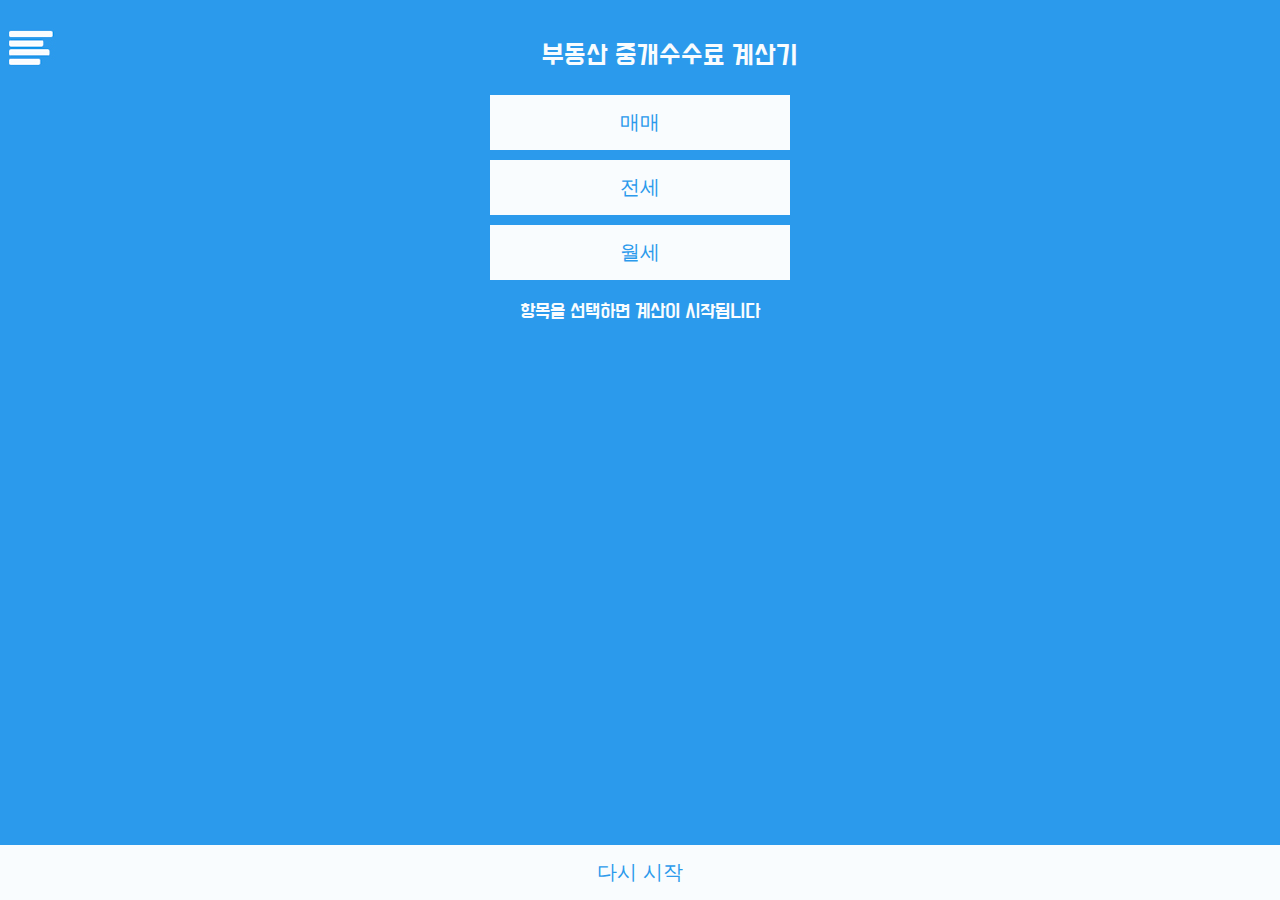
==== platforms/browser/www/index.html @ dc192b75 "아이폰 상단 문제로 20px 조절" ====
<!DOCTYPE html>
<html lang="ko">
<head>
    <!-- 구글 애널리틱스 -->
    <!-- Global site tag (gtag.js) - Google Analytics -->
    <script async src="https://www.googletagmanager.com/gtag/js?id=UA-135471869-1"></script>
    <script>
        window.dataLayer = window.dataLayer || [];
        function gtag() { dataLayer.push(arguments); }
        gtag('js', new Date());
        gtag('config', 'UA-135471869-1');
    </script>
    <!-- 공통 사항 -->
    <meta charset="UTF-8">    
    <!-- 공통 사항 --> <!-- 모바일웹 확대/축소 방지 : user-scalable=no, 아이폰X 뷰포트 맞춤 : viewport-fit=cover -->
    <meta name="viewport" content="width=device-width, height=device-height, initial-scale=1.0, user-scalable=no, viewport-fit=cover">
    <meta http-equiv="X-UA-Compatible" content="ie=edge">
    <!-- SEO -->
    <link rel="canonical" href="https://allmoney.co.kr">
    <META name="Subject" content="부동산 중개수수료 계산기">
    <META name="Title" content="얼마니&#63; 부동산 중개수수료 계산기">
    <META name="Description" content="공인중개사 수수료를 계산하여 이사 예산을 계획하세요.">
    <META name="Keywords" content="부동산, 부동산중개, 중개업, 공인중개사, 보수, 공인중개사보수, 중개보수, 부동산중개보수, 복비, 수수료, 중개수수료, 부동산수수료, 계산기, 부동산계산기, 부동산중개수수료계산기, 수수료계산기, 복비계산기, 중개수수료계산기, 중개계산기, 복덕방, 복덕방수수료, 부동산중개수수료, 공인중개사수수료, 부동산복비, 복덕방복비, 매매, 전세, 임대, 원룸, 오피스텔, 사무실, 상가, 점포, 건물, 토지, 주거, 빌라, 아파트, 단독, 주택, 단독주택, 이사, 이사비용, 자취, 직방, 다방, 네이버부동산, 피터팬">
    <META name="Author" content="MH">
    <META name="Publisher" content="MH">
    <META name="Other Agent" content="MH">
    <META name="Location" content="KR">
    <META name="Distribution" content="MH">
    <META name="Copyright" content="MH">
    <!-- Open Graph -->
    <meta property="og:type" content="website">
    <meta property="og:title" content="얼마니&#63; 부동산 중개수수료 계산기">
    <meta property="og:description" content="공인중개사 수수료를 계산하여 이사 예산을 계획하세요.">
    <meta property="og:image" content="https://allmoney.co.kr/img/share.jpg">
    <meta property="og:url" content="https://allmoney.co.kr">
    <meta name="twitter:card" content="summary">
    <meta name="twitter:title" content="얼마니&#63; 부동산 중개수수료 계산기">
    <meta name="twitter:description" content="공인중개사 수수료를 계산하여 이사 예산을 계획하세요.">
    <meta name="twitter:image" content="https://allmoney.co.kr/img/share.jpg">
    <meta name="twitter:domain" content="https://allmoney.co.kr">
    <!-- 모바일 앱 링크 -->
    <meta property="al:ios:url" content="https://itunes.apple.com/kr/app//id1455056642?mt=8">
    <meta property="al:ios:app_store_id" content="1455056642">
    <meta property="al:ios:app_name" content="얼마니&#63; 부동산 중개수수료 계산기">
    <meta property="al:android:url" content="https://play.google.com/store/apps/details?id=kr.co.allmoney">
    <meta property="al:android:app_name" content="얼마니&#63; 부동산 중개수수료 계산기">
    <meta property="al:android:package" content="kr.co.allmoney">
    <meta property="al:web:url" content="https://allmoney.co.kr/">
    <!-- 공통 사항 --> <!-- IP 주소 확인 : jsgetip.appspot.com -->
    <script type="text/javascript" src="http://jsgetip.appspot.com"></script>
    <script src="https://code.jquery.com/jquery-3.3.1.min.js"></script>
    <script type="text/javascript" src="js/common.js"></script>
    <link rel="stylesheet" type="text/css" href="css/common.css">
    <!-- 페이지 별 사항 -->
    <title>얼마니&#63; 부동산 중개수수료 계산기</title>
    <!-- 페이지 별 사항 --> <!-- 임포트 파일 -->
    <link rel="stylesheet" type="text/css" href="css/index.css">
    <script type="text/javascript" src="js/realtor.js"></script>
</head>
<body>
<!-- 헤더 섹션 -->
<section id="header"></section>
<!-- 타이틀 섹션 -->
<section id="top_section">
    <img id="btn_menu_open" src="img/btn_menu_open.jpg">
    <img id="btn_menu_close" src="img/btn_menu_close.jpg">
    <p id="title" class="font-large font-white">부동산 중개수수료 계산기</p>
</section>
<!-- 위치 설정을 위한 섹션 -->
<section class="start_point">&nbsp;</section>
<!-- 항목 선택 섹션 -->
<section id="choice_1_section" class="subMenu-section">
    <input type="button" id="forever" class="font-middle font-blue background-white subMenu-result-btn" value="매매">
    <input type="button" id="year" class="font-middle font-blue background-white subMenu-result-btn" value="전세">
    <input type="button" id="month" class="font-middle font-blue background-white subMenu-result-btn" value="월세">
    <p id="information" class="font-middle font-white">항목을 선택하면 계산이 시작됩니다</p>
</section>
<!-- 유형 선택 섹션 -->
<section id="choice_2_section" class="subMenu-section">
<p class="font-large font-white">유형을 선택하세요</p>
    <input type="button" id="house" class="font-middle font-blue background-white subMenu-result-btn" value="주택 / 아파트 / 빌라">
    <input type="button" id="work" class="font-middle font-blue background-white subMenu-result-btn" value="토지 / 상가 / 업무용오피스텔">
    <input type="button" id="officetel" class="font-middle font-blue background-white subMenu-result-btn" value="주거용오피스텔">
    <p id="officetel_comment" class="font-small font-white description-text">
        주거용오피스텔이란?<br>전용면적 85m<sup>2</sup> 이하, 상하수도, 입식부엌, 전용수세식화장실, 목욕시설을 갖춘 오피스텔을 말합니다.
    </p>
</section>
<!-- 1. 주거 매매 계산 섹션 -->
<section id="house_forever_calcuator" class="subMenu-section">
    <p class="font-large font-white">매매 거래금을 입력하세요</p>
    <span class="input-area">
        <input type="tel" pattern="\d*" id="house_forever_money" class="font-large font-black input-box" placeholder="거래금">
        <label for="house_forever_money" class="font-large font-white">원</label>
    </span>
    <input type="button" id="house_forever_process" class="font-middle font-black background-white subMenu-result-btn" value="계산하기">
    <div class="result">
        <p>
            <span class="font-large font-white result-text">수수료</span>
            <span id="house_forever_result_fee" class="font-large font-white result-num">0 원</span>
        </p>
        <p>
            <span class="font-large font-white result-text">부가세</span>
            <span id="house_forever_result_vat" class="font-large font-white result-num">0 원</span>
        </p>
        <p>
            <span class="font-large font-white result-text">합계</span>
            <span id="house_forever_result_total" class="font-large font-white result-num">0 원</span>
        </p>
        <p class="font-small font-white description-text">
        계산된 금액은 천원 단위가 반올림되어 일부 차이가 있을 수 있습니다.<br>
        이 계산은 법으로 정해진 최대 수수료율이 적용된 것임을 알려드립니다.
    </p>
    </div>
    <input type="button" id="house_forever_info_btn" class="font-middle font-blue background-white subMenu-result-btn" value="계산식이 궁금해요">
    <p id="house_forever_info" class="info-calculator">
        <span class="font-large font-white">매매 주택/아파트/빌라</span><br>
        <span class="font-middle font-white">
            ■ 5천만원 미만 0.6%<br>
            -> 한도액 25만원<br>
            ■ 5천만원~2억원 미만 0.5%<br>
            -> 한도액 80만원<br>
            ■ 2억원~6억원 미만 0.4%<br>
            -> 한도액 없음<br>
            ■ 6억원~9억원 미만 0.5%<br>
            -> 한도액 없음<br>
            ■ 9억원 이상 0.9%<br>
            -> 한도액 없음
        </span>
    </p>
</section>
<!-- 2. 주거 전세 계산 섹션 -->
<section id="house_year_calcuator" class="subMenu-section">
    <p class="font-large font-white">전세 보증금을 입력하세요</p>
    <span class="input-area">
        <input type="tel" pattern="\d*" id="house_year_money" class="font-large font-black input-box" placeholder="보증금">
        <label for="house_year_money" class="font-large font-white">원</label>
    </span>
    <input type="button" id="house_year_process" class="font-middle font-black background-white subMenu-result-btn" value="계산하기">
    <div class="result">
        <p>
            <span class="font-large font-white result-text">수수료</span>
            <span id="house_year_result_fee" class="font-large font-white result-num">0 원</span>
        </p>
        <p>
            <span class="font-large font-white result-text">부가세</span>
            <span id="house_year_result_vat" class="font-large font-white result-num">0 원</span>
        </p>
        <p>
            <span class="font-large font-white result-text">합계</span>
            <span id="house_year_result_total" class="font-large font-white result-num">0 원</span>
        </p>
        <p class="font-small font-white description-text">
        계산된 금액은 천원 단위가 반올림되어 일부 차이가 있을 수 있습니다.<br>
        이 계산은 법으로 정해진 최대 수수료율이 적용된 것임을 알려드립니다.
    </p>
    </div>
    <input type="button" id="house_year_info_btn" class="font-middle font-blue background-white subMenu-result-btn" value="계산식이 궁금해요">
    <p id="house_year_info" class="info-calculator">
        <span class="font-large font-white">전세 주택/아파트/빌라</span><br>
        <span class="font-middle font-white">
            ■ 5천만원 미만 0.5%<br>
            -> 한도액 20만원<br>
            ■ 5천만원~1억원 미만 0.4%<br>
            -> 한도액 30만원<br>
            ■ 1억원~3억원 미만 0.3%<br>
            -> 한도액 없음<br>
            ■ 3억원 이상 0.8%<br>
            -> 한도액 없음
        </span>
    </p>
</section>
<!-- 3. 주거 월세 계산 섹션 -->
<section id="house_month_calcuator" class="subMenu-section">
    <p class="font-large font-white">보증금과 월세를 입력하세요</p>
    <!-- 월세 입력 추가 id="house_month_rent_money" -->
    <span class="input-area">
        <input type="tel" pattern="\d*" id="house_month_money" class="font-large font-black input-box" placeholder="보증금">
        <label for="house_month_money" class="font-large font-white">원</label>
    </span>
    <span class="input-area">
        <input type="tel" pattern="\d*" id="house_month_rent_money" class="font-large font-black input-box" placeholder="월세">
        <label for="house_month_rent_money" class="font-large font-white">원</label>
    </span>
    <input type="button" id="house_month_process" class="font-middle font-black background-white subMenu-result-btn" value="계산하기">
    <div class="result">
        <p>
            <span class="font-large font-white result-text">수수료</span>
            <span id="house_month_result_fee" class="font-large font-white result-num">0 원</span>
        </p>
        <p>
            <span class="font-large font-white result-text">부가세</span>
            <span id="house_month_result_vat" class="font-large font-white result-num">0 원</span>
        </p>
        <p>
            <span class="font-large font-white result-text">합계</span>
            <span id="house_month_result_total" class="font-large font-white result-num">0 원</span>
        </p>
        <p class="font-small font-white description-text">
        계산된 금액은 천원 단위가 반올림되어 일부 차이가 있을 수 있습니다.<br>
        이 계산은 법으로 정해진 최대 수수료율이 적용된 것임을 알려드립니다.
    </p>
    </div>
    <input type="button" id="house_month_info_btn" class="font-middle font-blue background-white subMenu-result-btn" value="계산식이 궁금해요">
    <p id="house_month_info" class="info-calculator">
        <span class="font-large font-white">월세 주택/아파트/빌라</span><br>
        <span class="font-middle font-white">
            = 보증금 + (월세 * 100)<br>
            ■ 5천만원 미만 0.5%<br>
            -> 한도액 20만원<br>
            ■ 5천만원~1억원 미만 0.4%<br>
            -> 한도액 30만원<br>
            ■ 1억원~3억원 미만 0.3%<br>
            -> 한도액 없음<br>
            ■ 3억원~6억원 미만 0.4%<br>
            -> 한도액 없음<br>
            ■ 6억원 이상 0.8%<br>
            -> 한도액 없음
        </span>
    </p>
</section>
<!-- 4. 상가 매매 계산 섹션 -->
<section id="work_forever_calcuator" class="subMenu-section">
    <p class="font-large font-white">매매 거래금을 입력하세요</p>
    <span class="input-area">
        <input type="tel" pattern="\d*" id="work_forever_money" class="font-large font-black input-box" placeholder="거래금">
        <label for="work_forever_money" class="font-large font-white">원</label>
    </span>
    <input type="button" id="work_forever_process" class="font-middle font-black background-white subMenu-result-btn" value="계산하기">
    <div class="result">
        <p>
            <span class="font-large font-white result-text">수수료</span>
            <span id="work_forever_result_fee" class="font-large font-white result-num">0 원</span>
        </p>
        <p>
            <span class="font-large font-white result-text">부가세</span>
            <span id="work_forever_result_vat" class="font-large font-white result-num">0 원</span>
        </p>
        <p>
            <span class="font-large font-white result-text">합계</span>
            <span id="work_forever_result_total" class="font-large font-white result-num">0 원</span>
        </p>
        <p class="font-small font-white description-text">
        계산된 금액은 천원 단위가 반올림되어 일부 차이가 있을 수 있습니다.<br>
        이 계산은 법으로 정해진 최대 수수료율이 적용된 것임을 알려드립니다.
    </p>
    </div>
    <input type="button" id="work_forever_info_btn" class="font-middle font-blue background-white subMenu-result-btn" value="계산식이 궁금해요">
    <p id="work_forever_info" class="info-calculator">
        <span class="font-large font-white">
            토지/상가/업무용오피스텔<br>
            ■ 매매 9%<br>
            ■ 전세 9%<br>
            ■ 월세 9%<br>
            <span class="font-middle">
                월세거래금={보증금+(월세*100or70)}
            </span>
        </span>
    </p>
</section>
<!-- 5. 상가 전세 계산 섹션 -->
<section id="work_year_calcuator" class="subMenu-section">
    <p class="font-large font-white">전세 보증금을 입력하세요</p>
    <span class="input-area">
        <input type="tel" pattern="\d*" id="work_year_money" class="font-large font-black input-box" placeholder="보증금">
        <label fot="" class="font-large font-white">원</label>
    </span>
    <input type="button" id="work_year_process" class="font-middle font-black background-white subMenu-result-btn" value="계산하기">
    <div class="result">
        <p>
            <span class="font-large font-white result-text">수수료</span>
            <span id="work_year_result_fee" class="font-large font-white result-num">0 원</span>
        </p>
        <p>
            <span class="font-large font-white result-text">부가세</span>
            <span id="work_year_result_vat" class="font-large font-white result-num">0 원</span>
        </p>
        <p>
            <span class="font-large font-white result-text">합계</span>
            <span id="work_year_result_total" class="font-large font-white result-num">0 원</span>
        </p>
        <p class="font-small font-white description-text">
        계산된 금액은 천원 단위가 반올림되어 일부 차이가 있을 수 있습니다.<br>
        이 계산은 법으로 정해진 최대 수수료율이 적용된 것임을 알려드립니다.
    </p>
    </div>
    <input type="button" id="work_year_info_btn" class="font-middle font-blue background-white subMenu-result-btn" value="계산식이 궁금해요">
    <p id="work_year_info" class="info-calculator">
        <span class="font-large font-white">
            토지/상가/업무용오피스텔<br>
            ■ 매매 9%<br>
            ■ 전세 9%<br>
            ■ 월세 9%<br>
            <span class="font-middle">
                월세거래금={보증금+(월세*100or70)}
            </span>
        </span>
    </p>
</section>
<!-- 6. 상가 월세 계산 섹션 -->
<section id="work_month_calcuator" class="subMenu-section">
    <p class="font-large font-white">보증금과 월세를 입력하세요</p>
    <span class="input-area">
        <input type="tel" pattern="\d*" id="work_month_money" class="font-large font-black input-box" placeholder="보증금">
        <label for="" class="font-large font-white">원</label>
    </span>
    <span class="input-area">
        <input type="tel" pattern="\d*" id="work_month_rent_money" class="font-large font-black input-box" placeholder="월세">
        <label for="house_month_rent_money" class="font-large font-white">원</label>
    </span>
    <input type="button" id="work_month_process" class="font-middle font-black background-white subMenu-result-btn" value="계산하기">
    <div class="result">
        <p>
            <span class="font-large font-white result-text">수수료</span>
            <span id="work_month_result_fee" class="font-large font-white result-num">0 원</span>
        </p>
        <p>
            <span class="font-large font-white result-text">부가세</span>
            <span id="work_month_result_vat" class="font-large font-white result-num">0 원</span>
        </p>
        <p>
            <span class="font-large font-white result-text">합계</span>
            <span id="work_month_result_total" class="font-large font-white result-num">0 원</span>
        </p>
        <p class="font-small font-white description-text">
        계산된 금액은 천원 단위가 반올림되어 일부 차이가 있을 수 있습니다.<br>
        이 계산은 법으로 정해진 최대 수수료율이 적용된 것임을 알려드립니다.
    </p>
    </div>
    <input type="button" id="work_month_info_btn" class="font-middle font-blue background-white subMenu-result-btn" value="계산식이 궁금해요">
    <p id="work_month_info" class="info-calculator">
        <span class="font-large font-white">
            토지/상가/업무용오피스텔<br>
            ■ 매매 9%<br>
            ■ 전세 9%<br>
            ■ 월세 9%<br>
            <span class="font-middle">
                월세거래금={보증금+(월세*100or70)}
            </span>
        </span>
    </p>
</section>
<!-- 7. 주거용오피스텔 매매 계산 섹션 -->
<section id="officetel_forever_calcuator" class="subMenu-section">
    <p class="font-large font-white">매매 거래금을 입력하세요</p>
    <span class="input-area">
        <input type="tel" pattern="\d*" id="officetel_forever_money" class="font-large font-black input-box" placeholder="거래금">
        <label for="officetel_forever_money" class="font-large font-white">원</label>
    </span>
    <input type="button" id="officetel_forever_process" class="font-middle font-black background-white subMenu-result-btn" value="계산하기">
    <div class="result">
        <p>
            <span class="font-large font-white result-text">수수료</span>
            <span id="officetel_forever_result_fee" class="font-large font-white result-num">0 원</span>
        </p>
        <p>
            <span class="font-large font-white result-text">부가세</span>
            <span id="officetel_forever_result_vat" class="font-large font-white result-num">0 원</span>
        </p>
        <p>
            <span class="font-large font-white result-text">합계</span>
            <span id="officetel_forever_result_total" class="font-large font-white result-num">0 원</span>
        </p>
        <p class="font-small font-white description-text">
        계산된 금액은 천원 단위가 반올림되어 일부 차이가 있을 수 있습니다.<br>
        이 계산은 법으로 정해진 최대 수수료율이 적용된 것임을 알려드립니다.
    </p>
    </div>
    <input type="button" id="officetel_forever_info_btn" class="font-middle font-blue background-white subMenu-result-btn" value="계산식이 궁금해요">
    <p id="officetel_forever_info" class="info-calculator">
        <span class="font-large font-white">
            주거용오피스텔<br>
            ■ 매매 5%<br>
            ■ 전세 4%<br>
            ■ 월세 4%<br>
            <span class="font-middle">
                월세거래금={보증금+(월세*100or70)}
            </span>
        </span>
    </p>
</section>
<!-- 8. 주거용오피스텔 전세 계산 섹션 -->
<section id="officetel_year_calcuator" class="subMenu-section">
    <p class="font-large font-white">전세 보증금을 입력하세요</p>
    <span class="input-area">
        <input type="tel" pattern="\d*" id="officetel_year_money" class="font-large font-black input-box" placeholder="보증금">
        <label for="officetel_year_money" class="font-large font-white">원</label>
    </span>
    <input type="button" id="officetel_year_process" class="font-middle font-black background-white subMenu-result-btn" value="계산하기">
    <div class="result">
        <p>
            <span class="font-large font-white result-text">수수료</span>
            <span id="officetel_year_result_fee" class="font-large font-white result-num">0 원</span>
        </p>
        <p>
            <span class="font-large font-white result-text">부가세</span>
            <span id="officetel_year_result_vat" class="font-large font-white result-num">0 원</span>
        </p>
        <p>
            <span class="font-large font-white result-text">합계</span>
            <span id="officetel_year_result_total" class="font-large font-white result-num">0 원</span>
        </p>
        <p class="font-small font-white description-text">
        계산된 금액은 천원 단위가 반올림되어 일부 차이가 있을 수 있습니다.<br>
        이 계산은 법으로 정해진 최대 수수료율이 적용된 것임을 알려드립니다.
    </p>
    </div>
    <input type="button" id="officetel_year_info_btn" class="font-middle font-blue background-white subMenu-result-btn" value="계산식이 궁금해요">
    <p id="officetel_year_info" class="info-calculator">
        <span class="font-large font-white">
            주거용오피스텔<br>
            ■ 매매 5%<br>
            ■ 전세 4%<br>
            ■ 월세 4%<br>
            <span class="font-middle">
                월세거래금={보증금+(월세*100or70)}
            </span>
        </span>
    </p>
</section>
<!-- 9. 주거용오피스텔 월세 계산 섹션 -->
<section id="officetel_month_calcuator" class="subMenu-section">
    <p class="font-large font-white">보증금과 월세를 입력하세요</p>
    <span class="input-area">
        <input type="tel" pattern="\d*" id="officetel_month_money" class="font-large font-black input-box" placeholder="보증금">
        <label for="" class="font-large font-white">원</label>
    </span>
    <span class="input-area">
        <input type="tel" pattern="\d*" id="officetel_month_rent_money" class="font-large font-black input-box" placeholder="월세">
        <label for="house_month_rent_money" class="font-large font-white">원</label>
    </span>
    <input type="button" id="officetel_month_process" class="font-middle font-black background-white subMenu-result-btn" value="계산하기">
    <div class="result">
        <p>
            <span class="font-large font-white result-text">수수료</span>
            <span id="officetel_month_result_fee" class="font-large font-white result-num">0 원</span>
        </p>
        <p>
            <span class="font-large font-white result-text">부가세</span>
            <span id="officetel_month_result_vat" class="font-large font-white result-num">0 원</span>
        </p>
        <p>
            <span class="font-large font-white result-text">합계</span>
            <span id="officetel_month_result_total" class="font-large font-white result-num">0 원</span>
        </p>
        <p class="font-small font-white description-text">
        계산된 금액은 천원 단위가 반올림되어 일부 차이가 있을 수 있습니다.<br>
        이 계산은 법으로 정해진 최대 수수료율이 적용된 것임을 알려드립니다.
    </p>
    </div>
    <input type="button" id="officetel_month_info_btn" class="font-middle font-blue background-white subMenu-result-btn" value="계산식이 궁금해요">
    <p id="officetel_month_info" class="info-calculator">
        <span class="font-large font-white">
            주거용오피스텔<br>
            ■ 매매 5%<br>
            ■ 전세 4%<br>
            ■ 월세 4%<br>
            <span class="font-middle">
                월세거래금={보증금+(월세*100or70)}
            </span>
        </span>
    </p>
</section>
<!-- 계산기 초기화 버튼 -->
<section id="bottom_section">
    <input type="button" class="font-middle font-blue background-white bottom-btn" value="다시 시작" onClick="location.replace('index.html')">
</section>
<!-- 푸터 섹션 -->
<section id="footer"></section>
---- platforms/browser/www/css/common.css ----
/* do-hyeon-regular - korean */
@font-face {
    font-family: 'Do Hyeon';
    font-style: normal;
    font-weight: 400;
    src: url('../fonts/do-hyeon-v8-korean-regular.eot'); /* IE9 Compat Modes */
    src: local('Do Hyeon Regular'), local('DoHyeon-Regular'),
         url('../fonts/do-hyeon-v8-korean-regular.eot?#iefix') format('embedded-opentype'), /* IE6-IE8 */
         url('../fonts/do-hyeon-v8-korean-regular.woff2') format('woff2'), /* Super Modern Browsers */
         url('../fonts/do-hyeon-v8-korean-regular.woff') format('woff'), /* Modern Browsers */
         url('../fonts/do-hyeon-v8-korean-regular.ttf') format('truetype'), /* Safari, Android, iOS */
         url('../fonts/do-hyeon-v8-korean-regular.svg#DoHyeon') format('svg'); /* Legacy iOS */
  }  
.font-large { font-size: 28px; }
.font-middle { font-size: 20px; }
.font-small { font-size: 12px; }
.font-white { color: #F9FCFE; }
.font-blue { color: #2B9AEC; }
.font-black { color: #000000; }
.background-white { background-color: #F9FCFE; }
.background-blue { background-color: #2B9AEC; }

body { width: 100%; margin: auto; background-color: #2B9AEC; font-family: 'Do Hyeon'; }
input { -webkit-appearance: none; border-radius: 0; }
input::placeholder { color: rgb(180, 180, 180); }
textarea::placeholder { color: rgb(180, 180, 180); }

#top_section { clear: both; width: 100%; height: 55px; position: fixed; top: 20px; background-color: #2B9AEC; z-index: 10; } /* 아이폰 상단 문제로 top에 20을 더함 */
#btn_menu_open { display: block; float: left; cursor: pointer; }
#btn_menu_close { display: none; float: left; cursor: pointer; }
#menu { display: none; position: fixed; width: 100%; height: 100%; z-index: 10; overflow-y: auto; }
#menu a { text-decoration: none; }
#title { width: 100%; text-align: center; display: block; margin-top: 19px; }
#tail { clear: both; text-align: center; margin: 50px 0px 100px 0px; }
#tail_line { border: 1px #F9FCFE solid; width: 200px; margin: auto; }
#collect-info { display: none; }
#btn-calculator { display: none; }

.menu-list { line-height: 40px; padding: 50px; text-align: justify; margin-bottom: 100px; }
.start_point { margin-top: 75px; } /* 원래 수치 55px - 아이폰 상단 문제로 20px을 더함 */
.subMenu-section { clear: both; text-align: center; }
.input-area { clear: both; display: block; }
.input-box { clear: both; width: 254px; height: 55px; text-align: right; border: none; padding: 0px 10px; margin: auto; margin-bottom: 10px; }
.subMenu-result-btn { clear: both; display: block; width: 300px; height: 55px; margin: auto; border: none; margin-bottom: 10px; cursor: pointer; }
.description-text { clear: both; width: 300px; margin: auto; margin-bottom: 30px; text-align: justify; }
.result { clear: both; width: 300px; margin: auto; }
.result-text { clear: both; float: left; }
.result-num { float: right; }
.bottom-btn { clear: both; display: block; position: fixed; bottom: 0; width: 100%; height: 55px; border: none; cursor: pointer; }
.info-calculator { width: 300px; margin: auto; text-align: justify; display: none; }
.list_none { list-style: none; }
.list_number { list-style: decimal; }
.store_icon { width: 50px; }
---- platforms/browser/www/css/index.css ----
#choice_2_section { display: none; }
#house_forever_calcuator { display: none; }
#house_year_calcuator { display: none; }
#house_month_calcuator { display: none; }
#work_forever_calcuator { display: none; }
#work_year_calcuator { display: none; }
#work_month_calcuator { display: none; }
#officetel_forever_calcuator { display: none; }
#officetel_year_calcuator { display: none; }
#officetel_month_calcuator { display: none; }
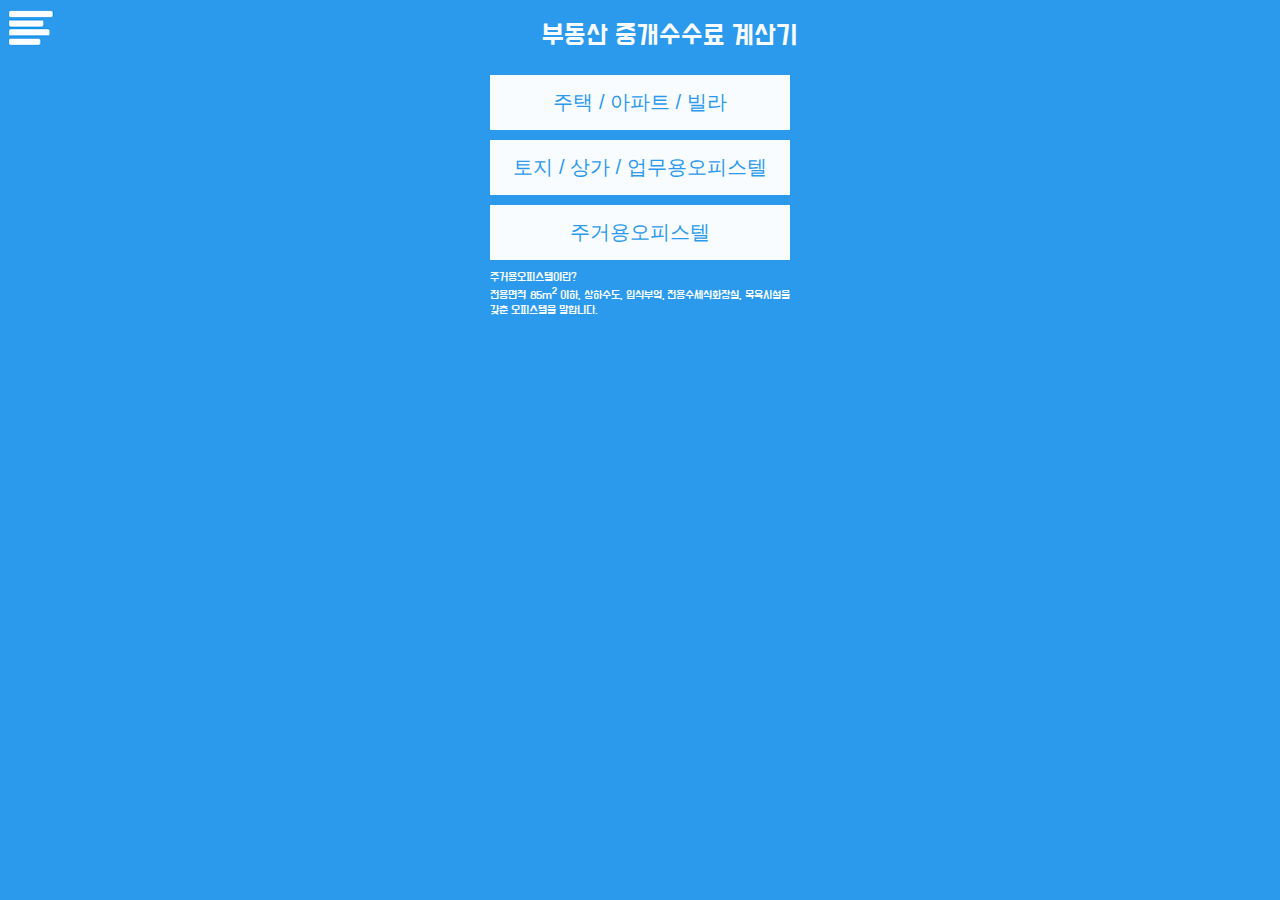
==== commit 60394569: "하단 버튼 영역 운영 가능하게 변경" ====
--- a/platforms/browser/www/index.html
+++ b/platforms/browser/www/index.html
@@ -1,7 +1,7 @@
 <!DOCTYPE html>
 <html lang="ko">
 <head>
-    <!-- 구글 애널리틱스 -->
+    <!-- 공통 사항 --> <!-- 구글 애널리틱스 -->
     <!-- Global site tag (gtag.js) - Google Analytics -->
     <script async src="https://www.googletagmanager.com/gtag/js?id=UA-135471869-1"></script>
     <script>
@@ -10,12 +10,20 @@
         gtag('js', new Date());
         gtag('config', 'UA-135471869-1');
     </script>
-    <!-- 공통 사항 -->
+    <!-- 공통 사항 --> <!-- 인코딩 설정 -->
     <meta charset="UTF-8">    
     <!-- 공통 사항 --> <!-- 모바일웹 확대/축소 방지 : user-scalable=no, 아이폰X 뷰포트 맞춤 : viewport-fit=cover -->
     <meta name="viewport" content="width=device-width, height=device-height, initial-scale=1.0, user-scalable=no, viewport-fit=cover">
     <meta http-equiv="X-UA-Compatible" content="ie=edge">
-    <!-- SEO -->
+    <!-- 공통 사항 --> <!-- IP 주소 확인 : jsgetip.appspot.com -->
+    <script type="text/javascript" src="https://jsgetip.appspot.com"></script>
+    <script src="js/plugin/jquery-3.3.1.min.js"></script>
+    <script type="text/javascript" src="js/common.js"></script>
+    <link rel="stylesheet" type="text/css" href="css/common.css">
+    <!-- 공통 사항  --> <!-- 파비콘 -->
+    <link rel="shortcut icon" href="img/favicon.ico">
+    <link rel="icon" href="img/favicon.ico">
+    <!-- 페이지 별 사항 --> <!-- SEO -->
     <link rel="canonical" href="https://allmoney.co.kr">
     <META name="Subject" content="부동산 중개수수료 계산기">
     <META name="Title" content="얼마니&#63; 부동산 중개수수료 계산기">
@@ -27,7 +35,7 @@
     <META name="Location" content="KR">
     <META name="Distribution" content="MH">
     <META name="Copyright" content="MH">
-    <!-- Open Graph -->
+    <!-- 페이지 별 사항 --> <!-- Open Graph -->
     <meta property="og:type" content="website">
     <meta property="og:title" content="얼마니&#63; 부동산 중개수수료 계산기">
     <meta property="og:description" content="공인중개사 수수료를 계산하여 이사 예산을 계획하세요.">
@@ -38,7 +46,7 @@
     <meta name="twitter:description" content="공인중개사 수수료를 계산하여 이사 예산을 계획하세요.">
     <meta name="twitter:image" content="https://allmoney.co.kr/img/share.jpg">
     <meta name="twitter:domain" content="https://allmoney.co.kr">
-    <!-- 모바일 앱 링크 -->
+    <!-- 페이지 별 사항 --> <!-- 모바일 앱 링크 -->
     <meta property="al:ios:url" content="https://itunes.apple.com/kr/app//id1455056642?mt=8">
     <meta property="al:ios:app_store_id" content="1455056642">
     <meta property="al:ios:app_name" content="얼마니&#63; 부동산 중개수수료 계산기">
@@ -46,12 +54,7 @@
     <meta property="al:android:app_name" content="얼마니&#63; 부동산 중개수수료 계산기">
     <meta property="al:android:package" content="kr.co.allmoney">
     <meta property="al:web:url" content="https://allmoney.co.kr/">
-    <!-- 공통 사항 --> <!-- IP 주소 확인 : jsgetip.appspot.com -->
-    <script type="text/javascript" src="http://jsgetip.appspot.com"></script>
-    <script src="https://code.jquery.com/jquery-3.3.1.min.js"></script>
-    <script type="text/javascript" src="js/common.js"></script>
-    <link rel="stylesheet" type="text/css" href="css/common.css">
-    <!-- 페이지 별 사항 -->
+    <!-- 페이지 별 사항 --> <!-- 사이트 이름 -->
     <title>얼마니&#63; 부동산 중개수수료 계산기</title>
     <!-- 페이지 별 사항 --> <!-- 임포트 파일 -->
     <link rel="stylesheet" type="text/css" href="css/index.css">
@@ -68,16 +71,8 @@
 </section>
 <!-- 위치 설정을 위한 섹션 -->
 <section class="start_point">&nbsp;</section>
-<!-- 항목 선택 섹션 -->
+<!-- 유형 선택 섹션 -->
 <section id="choice_1_section" class="subMenu-section">
-    <input type="button" id="forever" class="font-middle font-blue background-white subMenu-result-btn" value="매매">
-    <input type="button" id="year" class="font-middle font-blue background-white subMenu-result-btn" value="전세">
-    <input type="button" id="month" class="font-middle font-blue background-white subMenu-result-btn" value="월세">
-    <p id="information" class="font-middle font-white">항목을 선택하면 계산이 시작됩니다</p>
-</section>
-<!-- 유형 선택 섹션 -->
-<section id="choice_2_section" class="subMenu-section">
-<p class="font-large font-white">유형을 선택하세요</p>
     <input type="button" id="house" class="font-middle font-blue background-white subMenu-result-btn" value="주택 / 아파트 / 빌라">
     <input type="button" id="work" class="font-middle font-blue background-white subMenu-result-btn" value="토지 / 상가 / 업무용오피스텔">
     <input type="button" id="officetel" class="font-middle font-blue background-white subMenu-result-btn" value="주거용오피스텔">
@@ -85,8 +80,15 @@
         주거용오피스텔이란?<br>전용면적 85m<sup>2</sup> 이하, 상하수도, 입식부엌, 전용수세식화장실, 목욕시설을 갖춘 오피스텔을 말합니다.
     </p>
 </section>
+<!-- 항목 선택 섹션 -->
+<section id="choice_2_section" class="subMenu-section">
+    <p class="font-large font-white">계산방식을 선택하세요</p>
+    <input type="button" id="forever" class="font-middle font-blue background-white subMenu-result-btn" value="매매">
+    <input type="button" id="year" class="font-middle font-blue background-white subMenu-result-btn" value="전세">
+    <input type="button" id="month" class="font-middle font-blue background-white subMenu-result-btn" value="월세">
+</section>
 <!-- 1. 주거 매매 계산 섹션 -->
-<section id="house_forever_calcuator" class="subMenu-section">
+<section id="house_forever_calculator" class="subMenu-section">
     <p class="font-large font-white">매매 거래금을 입력하세요</p>
     <span class="input-area">
         <input type="tel" pattern="\d*" id="house_forever_money" class="font-large font-black input-box" placeholder="거래금">
@@ -113,7 +115,7 @@
     </div>
     <input type="button" id="house_forever_info_btn" class="font-middle font-blue background-white subMenu-result-btn" value="계산식이 궁금해요">
     <p id="house_forever_info" class="info-calculator">
-        <span class="font-large font-white">매매 주택/아파트/빌라</span><br>
+        <span class="font-large font-white">주택/아파트/빌라 매매</span><br>
         <span class="font-middle font-white">
             ■ 5천만원 미만 0.6%<br>
             -> 한도액 25만원<br>
@@ -129,7 +131,7 @@
     </p>
 </section>
 <!-- 2. 주거 전세 계산 섹션 -->
-<section id="house_year_calcuator" class="subMenu-section">
+<section id="house_year_calculator" class="subMenu-section">
     <p class="font-large font-white">전세 보증금을 입력하세요</p>
     <span class="input-area">
         <input type="tel" pattern="\d*" id="house_year_money" class="font-large font-black input-box" placeholder="보증금">
@@ -156,7 +158,7 @@
     </div>
     <input type="button" id="house_year_info_btn" class="font-middle font-blue background-white subMenu-result-btn" value="계산식이 궁금해요">
     <p id="house_year_info" class="info-calculator">
-        <span class="font-large font-white">전세 주택/아파트/빌라</span><br>
+        <span class="font-large font-white">주택/아파트/빌라 전세</span><br>
         <span class="font-middle font-white">
             ■ 5천만원 미만 0.5%<br>
             -> 한도액 20만원<br>
@@ -170,7 +172,7 @@
     </p>
 </section>
 <!-- 3. 주거 월세 계산 섹션 -->
-<section id="house_month_calcuator" class="subMenu-section">
+<section id="house_month_calculator" class="subMenu-section">
     <p class="font-large font-white">보증금과 월세를 입력하세요</p>
     <!-- 월세 입력 추가 id="house_month_rent_money" -->
     <span class="input-area">
@@ -202,7 +204,7 @@
     </div>
     <input type="button" id="house_month_info_btn" class="font-middle font-blue background-white subMenu-result-btn" value="계산식이 궁금해요">
     <p id="house_month_info" class="info-calculator">
-        <span class="font-large font-white">월세 주택/아파트/빌라</span><br>
+        <span class="font-large font-white">주택/아파트/빌라 월세</span><br>
         <span class="font-middle font-white">
             = 보증금 + (월세 * 100)<br>
             ■ 5천만원 미만 0.5%<br>
@@ -219,7 +221,7 @@
     </p>
 </section>
 <!-- 4. 상가 매매 계산 섹션 -->
-<section id="work_forever_calcuator" class="subMenu-section">
+<section id="work_forever_calculator" class="subMenu-section">
     <p class="font-large font-white">매매 거래금을 입력하세요</p>
     <span class="input-area">
         <input type="tel" pattern="\d*" id="work_forever_money" class="font-large font-black input-box" placeholder="거래금">
@@ -258,7 +260,7 @@
     </p>
 </section>
 <!-- 5. 상가 전세 계산 섹션 -->
-<section id="work_year_calcuator" class="subMenu-section">
+<section id="work_year_calculator" class="subMenu-section">
     <p class="font-large font-white">전세 보증금을 입력하세요</p>
     <span class="input-area">
         <input type="tel" pattern="\d*" id="work_year_money" class="font-large font-black input-box" placeholder="보증금">
@@ -297,7 +299,7 @@
     </p>
 </section>
 <!-- 6. 상가 월세 계산 섹션 -->
-<section id="work_month_calcuator" class="subMenu-section">
+<section id="work_month_calculator" class="subMenu-section">
     <p class="font-large font-white">보증금과 월세를 입력하세요</p>
     <span class="input-area">
         <input type="tel" pattern="\d*" id="work_month_money" class="font-large font-black input-box" placeholder="보증금">
@@ -340,7 +342,7 @@
     </p>
 </section>
 <!-- 7. 주거용오피스텔 매매 계산 섹션 -->
-<section id="officetel_forever_calcuator" class="subMenu-section">
+<section id="officetel_forever_calculator" class="subMenu-section">
     <p class="font-large font-white">매매 거래금을 입력하세요</p>
     <span class="input-area">
         <input type="tel" pattern="\d*" id="officetel_forever_money" class="font-large font-black input-box" placeholder="거래금">
@@ -379,7 +381,7 @@
     </p>
 </section>
 <!-- 8. 주거용오피스텔 전세 계산 섹션 -->
-<section id="officetel_year_calcuator" class="subMenu-section">
+<section id="officetel_year_calculator" class="subMenu-section">
     <p class="font-large font-white">전세 보증금을 입력하세요</p>
     <span class="input-area">
         <input type="tel" pattern="\d*" id="officetel_year_money" class="font-large font-black input-box" placeholder="보증금">
@@ -418,7 +420,7 @@
     </p>
 </section>
 <!-- 9. 주거용오피스텔 월세 계산 섹션 -->
-<section id="officetel_month_calcuator" class="subMenu-section">
+<section id="officetel_month_calculator" class="subMenu-section">
     <p class="font-large font-white">보증금과 월세를 입력하세요</p>
     <span class="input-area">
         <input type="tel" pattern="\d*" id="officetel_month_money" class="font-large font-black input-box" placeholder="보증금">
@@ -460,9 +462,5 @@
         </span>
     </p>
 </section>
-<!-- 계산기 초기화 버튼 -->
-<section id="bottom_section">
-    <input type="button" class="font-middle font-blue background-white bottom-btn" value="다시 시작" onClick="location.replace('index.html')">
-</section>
 <!-- 푸터 섹션 -->
 <section id="footer"></section>--- a/platforms/browser/www/css/common.css
+++ b/platforms/browser/www/css/common.css
@@ -25,7 +25,7 @@
 input::placeholder { color: rgb(180, 180, 180); }
 textarea::placeholder { color: rgb(180, 180, 180); }
 
-#top_section { clear: both; width: 100%; height: 55px; position: fixed; top: 20px; background-color: #2B9AEC; z-index: 10; } /* 아이폰 상단 문제로 top에 20을 더함 */
+#top_section { clear: both; width: 100%; height: 55px; position: fixed; top: 0; background-color: #2B9AEC; z-index: 10; }
 #btn_menu_open { display: block; float: left; cursor: pointer; }
 #btn_menu_close { display: none; float: left; cursor: pointer; }
 #menu { display: none; position: fixed; width: 100%; height: 100%; z-index: 10; overflow-y: auto; }
@@ -35,9 +35,10 @@
 #tail_line { border: 1px #F9FCFE solid; width: 200px; margin: auto; }
 #collect-info { display: none; }
 #btn-calculator { display: none; }
+#bottom_section { display: none; }
 
 .menu-list { line-height: 40px; padding: 50px; text-align: justify; margin-bottom: 100px; }
-.start_point { margin-top: 75px; } /* 원래 수치 55px - 아이폰 상단 문제로 20px을 더함 */
+.start_point { margin-top: 55px; }
 .subMenu-section { clear: both; text-align: center; }
 .input-area { clear: both; display: block; }
 .input-box { clear: both; width: 254px; height: 55px; text-align: right; border: none; padding: 0px 10px; margin: auto; margin-bottom: 10px; }
@@ -46,7 +47,7 @@
 .result { clear: both; width: 300px; margin: auto; }
 .result-text { clear: both; float: left; }
 .result-num { float: right; }
-.bottom-btn { clear: both; display: block; position: fixed; bottom: 0; width: 100%; height: 55px; border: none; cursor: pointer; }
+.bottom-btn { clear: both; display: block; position: fixed; bottom: 0; width: 100%; height: 55px; border: none; text-align: center; margin: 0px auto; background-color: rgba(255, 255, 255, 0); }
 .info-calculator { width: 300px; margin: auto; text-align: justify; display: none; }
 .list_none { list-style: none; }
 .list_number { list-style: decimal; }
--- a/platforms/browser/www/css/index.css
+++ b/platforms/browser/www/css/index.css
@@ -1,10 +1,10 @@
 #choice_2_section { display: none; }
-#house_forever_calcuator { display: none; }
-#house_year_calcuator { display: none; }
-#house_month_calcuator { display: none; }
-#work_forever_calcuator { display: none; }
-#work_year_calcuator { display: none; }
-#work_month_calcuator { display: none; }
-#officetel_forever_calcuator { display: none; }
-#officetel_year_calcuator { display: none; }
-#officetel_month_calcuator { display: none; }+#house_forever_calculator { display: none; }
+#house_year_calculator { display: none; }
+#house_month_calculator { display: none; }
+#work_forever_calculator { display: none; }
+#work_year_calculator { display: none; }
+#work_month_calculator { display: none; }
+#officetel_forever_calculator { display: none; }
+#officetel_year_calculator { display: none; }
+#officetel_month_calculator { display: none; }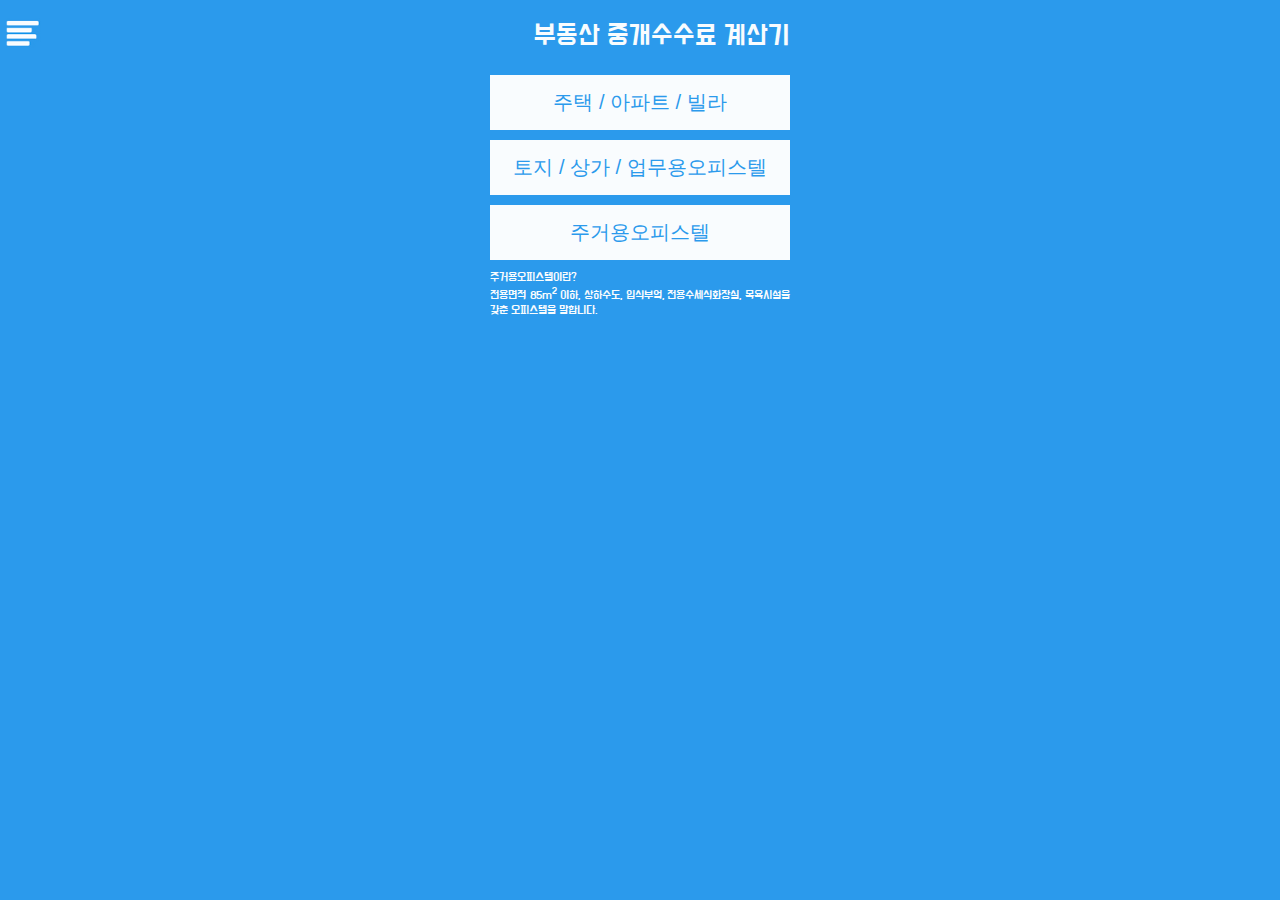
==== commit 2c87276c: "하단 버튼 영역 클릭 범위 전체로 변경" ====
--- a/platforms/browser/www/index.html
+++ b/platforms/browser/www/index.html
@@ -463,4 +463,12 @@
     </p>
 </section>
 <!-- 푸터 섹션 -->
-<section id="footer"></section>+<section id="footer"></section>
+<!-- 하단 버튼 영역 - 버튼 자동 활성/비활성 -->
+<!-- 공지나 설문, 소통의 창구로 사용 -->
+<a href="#" id="bottom_address" target="_blank">
+    <section id="bottom_section" class="bottom-btn">
+        <input type="button" id="bottom_title" class="font-middle bottom-btn" value="">
+        <img src="" id="bottom_img">
+    </section>
+</a>--- a/platforms/browser/www/css/common.css
+++ b/platforms/browser/www/css/common.css
@@ -26,8 +26,8 @@
 textarea::placeholder { color: rgb(180, 180, 180); }
 
 #top_section { clear: both; width: 100%; height: 55px; position: fixed; top: 0; background-color: #2B9AEC; z-index: 10; }
-#btn_menu_open { display: block; float: left; cursor: pointer; }
-#btn_menu_close { display: none; float: left; cursor: pointer; }
+#btn_menu_open { display: block; float: left; cursor: pointer; height: 40px; padding-top: 13px; }
+#btn_menu_close { display: none; float: left; cursor: pointer; height: 40px; padding-top: 13px; }
 #menu { display: none; position: fixed; width: 100%; height: 100%; z-index: 10; overflow-y: auto; }
 #menu a { text-decoration: none; }
 #title { width: 100%; text-align: center; display: block; margin-top: 19px; }
@@ -47,7 +47,7 @@
 .result { clear: both; width: 300px; margin: auto; }
 .result-text { clear: both; float: left; }
 .result-num { float: right; }
-.bottom-btn { clear: both; display: block; position: fixed; bottom: 0; width: 100%; height: 55px; border: none; text-align: center; margin: 0px auto; background-color: rgba(255, 255, 255, 0); }
+.bottom-btn { clear: both; display: block; position: fixed; bottom: 0; width: 100%; height: 55px; border: none; text-align: center; margin: 0px auto; background-color: rgba(255, 255, 255, 0); cursor: pointer; }
 .info-calculator { width: 300px; margin: auto; text-align: justify; display: none; }
 .list_none { list-style: none; }
 .list_number { list-style: decimal; }
